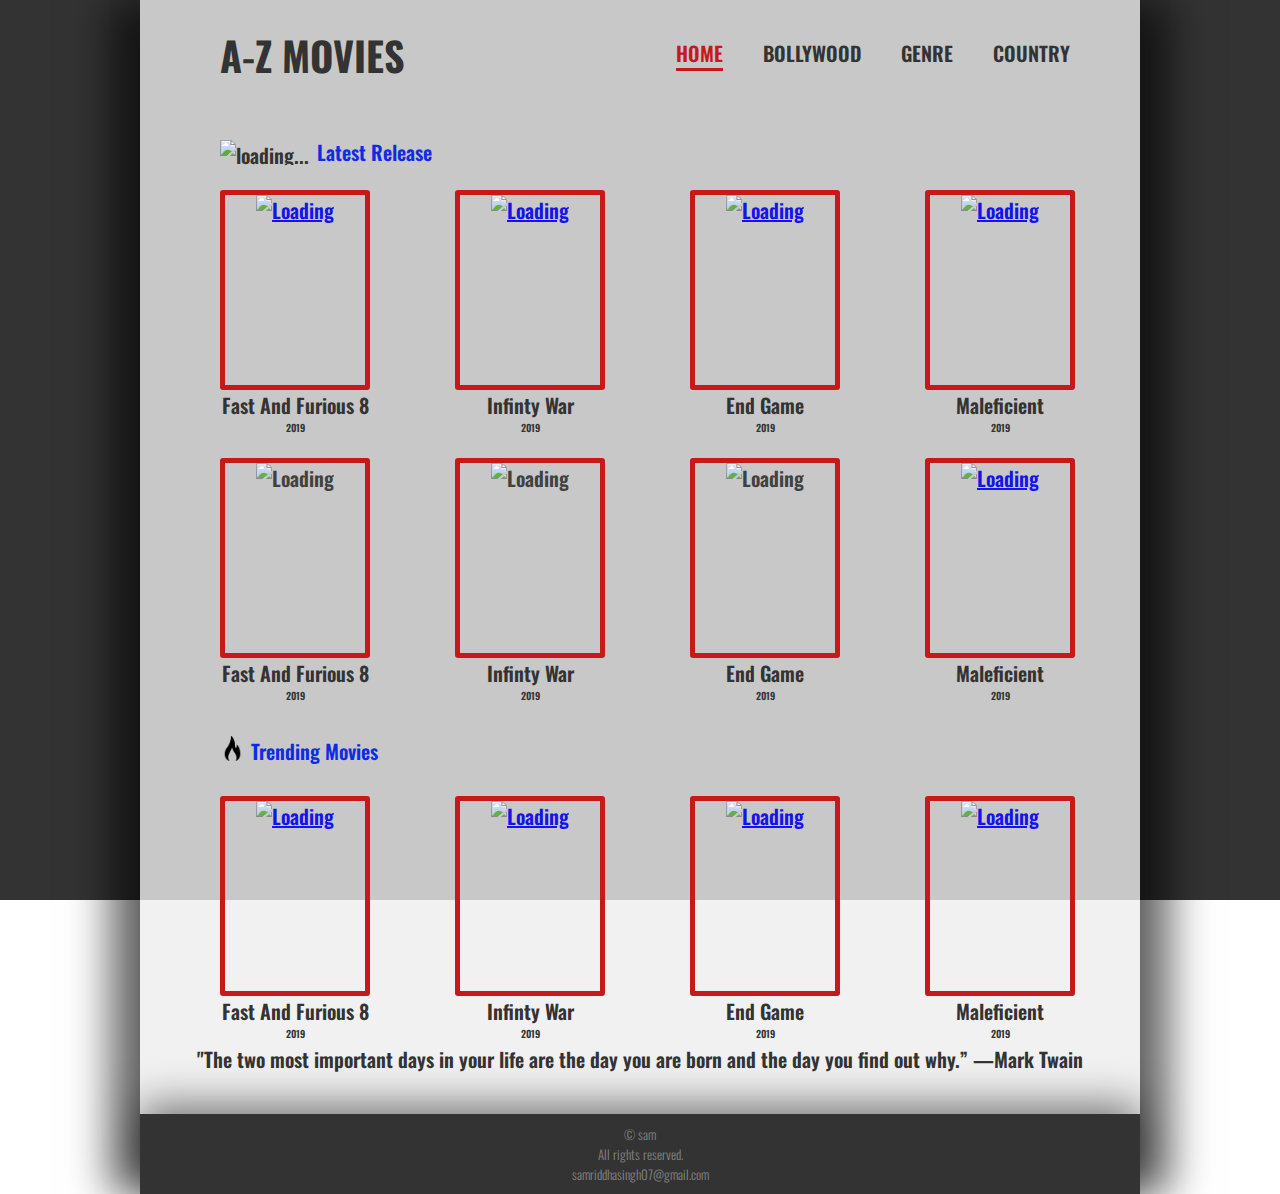
==== index.html @ 9d9cc2a0 "asdf" ====
<!DOCTYPE html>
<html lang="en" dir="ltr">
  <head>
    <link rel="stylesheet" type="text/css"href="rescources/css/style1.css">
    <link href="https://fonts.googleapis.com/css?family=Oswald:400,600&display=swap" rel="stylesheet">
    <meta charset="utf-8">
    <title>A-Zmovies</title>
  </head>
  <body>
    <div class="container">
      <header>
        <h1><a href="index.html">A-Z MOVIES</a></h1>
        <ul>
          <li><a class="current" href="index.html">HOME</a></li>
          <li><a href="allmovies.html">BOLLYWOOD</a></li>
          <li><a href="genre.html">GENRE</a></li>
          <li><a href="country.html">COUNTRY</a></li>
        </ul>
      </header>


        <div class="icon">
          <img src="rescources/icons/palybutton.png" alt="loading..." height="25">
          <p id="latestmovies">Latest Release</p>
          </div>
            <div class="latestmovies">
        <div class="row">
          <div class="moviename">
            <figure>
                <a href="moviefastandferious.html"><img src="rescources/img/fastandferious8.jpg" alt="Loading" ></a>
            </figure>
            <div class="movie-button">
              <a href="moviefastandferious.html"class="movienames">Fast And Furious 8</a>
              <div class="movieyear">2019</div>

            </div>


        </div>
          <div class="moviename">
            <figure>
                <a href="#"><img src="rescources/img/avengerinfinitywar.jpg" alt="Loading"></a>
            </figure>
            <div class="movie-button">
              <a href="#"class="movienames">Infinty War</a>
              <div class="movieyear">2019</div>

            </div>
          </div>
            <div class="moviename">
              <figure>
                <a href="#"><img src="rescources/img/endgame.jpg" alt="Loading"></a>
              </figure>
              <div class="movie-button">
                <a href="#"class="movienames">End Game</a>
                <div class="movieyear">2019</div>

              </div>


          </div>
          <div class="moviename">
            <figure>
              <a href="#"><img src="rescources/img/maleficient2.jpg" alt="Loading"></a>
            </figure>
            <div class="movie-button">
              <a href="#"class="movienames">Maleficient</a>
              <div class="movieyear">2019</div>

            </div>


        </div>




          </div>

          <div class="row">
            <div class="moviename">
              <figure>
                <img src="rescources/img/fastandferious8.jpg" alt="Loading" ></a>
              </figure>
              <div class="movie-button">
                <a href="#"class="movienames">Fast And Furious 8</a>
                <div class="movieyear">2019</div>

              </div>


          </div>
            <div class="moviename">
              <figure>
                <img src="rescources/img/avengerinfinitywar.jpg" alt="Loading"></a>
              </figure>
              <div class="movie-button">
                <a href="#"class="movienames">Infinty War</a>
                <div class="movieyear">2019</div>

              </div>
            </div>
              <div class="moviename">
                <figure>
                  <img src="rescources/img/endgame.jpg" alt="Loading"></a>
                </figure>
                <div class="movie-button">
                  <a href="#"class="movienames">End Game</a>
                  <div class="movieyear">2019</div>

                </div>


            </div>
            <div class="moviename">
              <figure>
                  <a href="#"><img src="rescources/img/maleficient2.jpg" alt="Loading"></a>
              </figure>
              <div class="movie-button">
                <a href="#"class="movienames">Maleficient</a>
                <div class="movieyear">2019</div>

              </div>


          </div>


  <div class="trending">
    <img src="rescources/icons/flame.png" alt="loading..."height="25" >
    <p id="trending">Trending Movies</p>
    </div>

</div>


            </div>
            <div class="row">
              <div class="moviename">
                <figure>
                    <a href="#"><img src="rescources/img/fastandferious8.jpg" alt="Loading" ></a>
                </figure>
                <div class="movie-button">
                  <a href="#"class="movienames">Fast And Furious 8</a>
                  <div class="movieyear">2019</div>

                </div>


            </div>
              <div class="moviename">
                <figure>
                    <a href="#"><img src="rescources/img/avengerinfinitywar.jpg" alt="Loading"></a>
                </figure>
                <div class="movie-button">
                  <a href="#"class="movienames">Infinty War</a>
                  <div class="movieyear">2019</div>

                </div>
              </div>
                <div class="moviename">
                  <figure>
                    <a href="#">  <img src="rescources/img/endgame.jpg" alt="Loading"></a>
                  </figure>
                  <div class="movie-button">
                    <a href="#"class="movienames">End Game</a>
                    <div class="movieyear">2019</div>

                  </div>


              </div>
              <div class="moviename">
                <figure>
                    <a href="#"><img src="rescources/img/maleficient2.jpg" alt="Loading"></a>
                </figure>
                <div class="movie-button">
                  <a href="#"class="movienames">Maleficient</a>
                  <div class="movieyear">2019</div>

                </div>


            </div>




              </div>
              <p> </p>
              <p></p>
              <p text align="Center">"The two most important days in your life are the day you are born and the day you find out why.” —Mark Twain</p>
              <footer>
                <p>&copy; sam</p>
                <p>All rights reserved.</p>
                <p>samriddhasingh07@gmail.com</p>
              </footer>


              </div>


  </body>
</html>
---- rescources/css/style1.css ----
*{
  margin: 0;
  padding: 0;
  box-sizing: border-box;
  font-size: 1rem;
}
html{
  background-color: #fff;
  color:#fff;
  font-family: 'Oswald','Arial';
  font-weight: 600;
  font-size: 20px;
  text-rendering: : optimizegibility;
}

  body{
    background-image: linear-gradient(rgba(0,0,0,0.8),rgba(0,0,0,0.8)),url(img/bg.jpg);
    width:100%;
    background-size:cover;
    background-attachment: fixed;
  }
/*----------------------------------------------------------------------------------*/
/*------------------------------header part------------------------------------*/
  .container{
    color:#333;
    margin:auto;
    max-width: 1000px;
    background-color: rgba(238, 238, 238, 0.8);
    box-shadow: 30px 0 40px rgba(0, 0, 0, 0.6),-30px 0 40px rgba(0, 0, 0, 0.6);

  }

  header{
    margin-bottom: 5px;
    overflow: auto;
    padding:10px;
  }

  header h1{
    margin: 15px 0 0 70px;
    float: left;
  }

header h1 a{
  font-size: 2rem;
  text-decoration: none;
  color:#333;
}

  header h1 a:hover{
    color:#242a9a;
  }

  header ul{
    list-style: none;
    margin: 28px 60px 0 0;
    padding: 0;
    float: right;
  }

header ul li{
  margin-left: 35px;
  display: inline;
}

  header ul li a{
    font-size: 1rem;
    text-decoration: none;
    color: #333;
  }
  header ul li a:hover{
    color: #c71919;
  }
/*----------------------------------------------------------------------------------*/
/*--------------------------Body part----------------------------------------------*/
/*----------------------------------------------------------------------------------*/
.current{
  color: #c71919;
  border-bottom: 3px solid;
}

.row{
  margin-top:20px;
  padding:0;
}
.icon{
  display:inline-flex;
margin-left: 80px;
margin-top: 40px;
}
#latestmovies{
  margin-left:8px;
  margin-top:-3px;
    color: #0d2de0;
}

.moviename{
  margin-left:80px;
  display: inline-block;
  text-align: center;
}
.movienames{
  color:#333;
  text-decoration: none;
}

.movienames:hover{
  color:#242a9a;
}

.movieyear{
  font-size: 10px;
}

.movieyear:hover{
  color: #c71919;
}
.trending{
  display: inline-flex;
  margin-left: 80px;
  margin-bottom: 10px;
  margin-top: 30px;
}
#trending{
  margin-left: 6px;
  color: #0d2de0;

}

figure{
  width:150px;
  height: 200px;
  overflow: hidden;
  border-radius: 3px;
  border: #c71919 5px solid;
}


figure img{
  width:150px;
  height: 200px;
  opacity: 0.9;
  transition: 0.5s ease;
}

figure:hover img{
  transform: scale(1.2);
  opacity: 1;
}

figure:hover{
  box-shadow: 5px 5px 40px rgba(0, 0, 0, 0.7);
  border-color: #242a9a;
}

/*---------------------------------------------------------------------------*/
/*------------------------------popup page---------------------------------------------*/

#movietitle{
margin-top: 30px;
margin-left: 55px;
padding:20px;
}
.moviedes{
  font-style:italic;
  font-weight: 2px;
  font-family: serif;
  padding-top: 10px;
  font-size: 16px;
}
.aboutmovie{
  display: inline-flex;
  margin-top:80px;
  padding: 30px

}
.rightdetails{
  float: right;

}
.leftdetails{
  float:left;
}

.description{
  padding:15px;

}
.fastandferious{
  margin-bottom: 20px;
}
.download{
  margin-top: 30px;
  margin-left: 420px;
  display: inline-grid;
}
.magneticlink{
  margin-left:-25px;
}
.torrent{
  height: 50px;
  width: 50px;
}

  footer{
    margin-top:40px;
    padding:10px;
    background: #333;
    color:rgba(255, 255, 255, 0.4);
    text-align: center;
    box-shadow: 0 -10px 40px rgba(0, 0, 0, 0.5);
  }

  footer p{
    font-weight: 300;
    font-size: 13px;
  }

@media (max-width:700px){
  header h1{
    float: none;
    text-align: center;
  }

  header ul{
    margin: 0;
    padding-bottom: 15px;
    float:none;
    text-align: center;
    word-spacing: 35px;
  }
  header ul li{
    margin:0;
  }
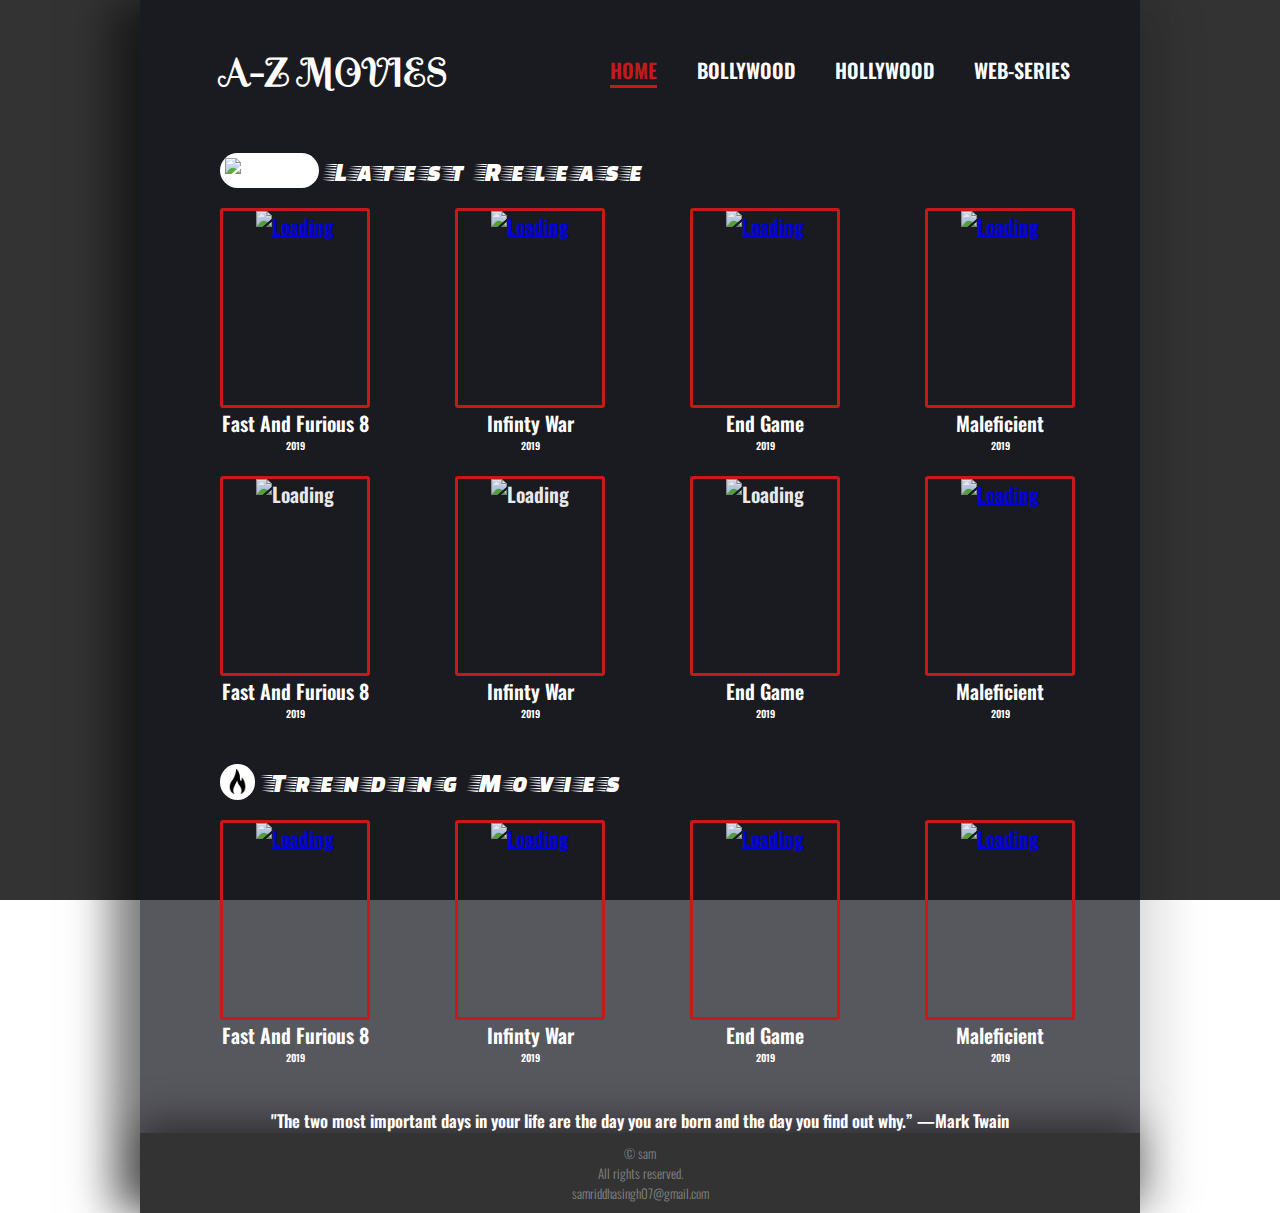
==== commit bd2ce4b1: "asdf" ====
--- a/index.html
+++ b/index.html
@@ -3,6 +3,12 @@
   <head>
     <link rel="stylesheet" type="text/css"href="rescources/css/style1.css">
     <link href="https://fonts.googleapis.com/css?family=Oswald:400,600&display=swap" rel="stylesheet">
+    <link href="https://fonts.googleapis.com/css?family=Allerta+Stencil&display=swap" rel="stylesheet">
+    <link href="https://fonts.googleapis.com/css?family=Faster+One&display=swap" rel="stylesheet">
+    <link href="https://fonts.googleapis.com/css?family=Bungee+Shade|Faster+One&display=swap" rel="stylesheet">
+    <link href="https://fonts.googleapis.com/css?family=Oleo+Script+Swash+Caps&display=swap" rel="stylesheet">
+    <link href="https://fonts.googleapis.com/css?family=Berkshire+Swash&display=swap" rel="stylesheet">
+    <link href="https://fonts.googleapis.com/css?family=Spirax&display=swap" rel="stylesheet">
     <meta charset="utf-8">
     <title>A-Zmovies</title>
   </head>
@@ -13,15 +19,18 @@
         <ul>
           <li><a class="current" href="index.html">HOME</a></li>
           <li><a href="allmovies.html">BOLLYWOOD</a></li>
-          <li><a href="genre.html">GENRE</a></li>
-          <li><a href="country.html">COUNTRY</a></li>
+          <li><a href="genre.html">HOLLYWOOD</a></li>
+          <li><a href="country.html">WEB-SERIES</a></li>
         </ul>
       </header>
 
 
         <div class="icon">
-          <img src="rescources/icons/palybutton.png" alt="loading..." height="25">
+          <div class="icon_img"><img src="rescources/icons/palybutton.png" alt="loading..." height="25"></div>
+
+
           <p id="latestmovies">Latest Release</p>
+
           </div>
             <div class="latestmovies">
         <div class="row">
@@ -126,12 +135,13 @@
           </div>
 
 
-  <div class="trending">
-    <img src="rescources/icons/flame.png" alt="loading..."height="25" >
-    <p id="trending">Trending Movies</p>
-    </div>
-
-</div>
+          <div class="icon">
+            <div class="icon_img"><img src="rescources/icons/flame.png" alt="loading..." height="25"></div>
+
+
+            <p id="latestmovies">Trending Movies</p>
+
+            </div>
 
 
             </div>
@@ -187,9 +197,7 @@
 
 
               </div>
-              <p> </p>
-              <p></p>
-              <p text align="Center">"The two most important days in your life are the day you are born and the day you find out why.” —Mark Twain</p>
+              <p class="quote" text align="Center">"The two most important days in your life are the day you are born and the day you find out why.” —Mark Twain</p>
               <footer>
                 <p>&copy; sam</p>
                 <p>All rights reserved.</p>
--- a/rescources/css/style1.css
+++ b/rescources/css/style1.css
@@ -6,7 +6,7 @@
 }
 html{
   background-color: #fff;
-  color:#fff;
+  color:#ffffff;
   font-family: 'Oswald','Arial';
   font-weight: 600;
   font-size: 20px;
@@ -22,11 +22,11 @@
 /*----------------------------------------------------------------------------------*/
 /*------------------------------header part------------------------------------*/
   .container{
-    color:#333;
+    color:#fff;
     margin:auto;
     max-width: 1000px;
-    background-color: rgba(238, 238, 238, 0.8);
-    box-shadow: 30px 0 40px rgba(0, 0, 0, 0.6),-30px 0 40px rgba(0, 0, 0, 0.6);
+    background-color: rgba(15, 15, 25, 0.7);
+    box-shadow: 30px 0 40px rgba(0, 0, 0, 0.10),-30px 0 40px rgba(0, 0, 0, 0.5);
 
   }
 
@@ -37,23 +37,26 @@
   }
 
   header h1{
-    margin: 15px 0 0 70px;
+   font-family: 'Spirax', cursive;
+
+    margin: 38px 0 0 70px;
     float: left;
   }
 
 header h1 a{
   font-size: 2rem;
   text-decoration: none;
-  color:#333;
+  color:#fff;
 }
 
   header h1 a:hover{
-    color:#242a9a;
+    color:rgba(222, 22, 22, 0.78);
   }
 
   header ul{
+    transition: 0.2s ease;
     list-style: none;
-    margin: 28px 60px 0 0;
+    margin: 45px 60px 0 0;
     padding: 0;
     float: right;
   }
@@ -66,7 +69,7 @@
   header ul li a{
     font-size: 1rem;
     text-decoration: none;
-    color: #333;
+    color: #fff;
   }
   header ul li a:hover{
     color: #c71919;
@@ -80,6 +83,7 @@
 }
 
 .row{
+  transition: 0.5s ease;
   margin-top:20px;
   padding:0;
 }
@@ -88,10 +92,23 @@
 margin-left: 80px;
 margin-top: 40px;
 }
+
+.icon_img{
+  padding-top:5px;
+  padding-left: 5px;
+  padding-right: 5px;
+  border-radius: 20px;
+  background-color: #fff;
+}
+
 #latestmovies{
-  margin-left:8px;
-  margin-top:-3px;
-    color: #0d2de0;
+  font-weight: 300;
+  font-size: 1.4rem;
+  letter-spacing: 5px;
+  font-family: 'Faster One', cursive;
+  transition: 0.2s ease;
+  margin-left: 10px;
+  margin-top: 3px;
 }
 
 .moviename{
@@ -100,7 +117,7 @@
   text-align: center;
 }
 .movienames{
-  color:#333;
+  color:#fff;
   text-decoration: none;
 }
 
@@ -132,7 +149,7 @@
   height: 200px;
   overflow: hidden;
   border-radius: 3px;
-  border: #c71919 5px solid;
+  border: #c71919 3px solid;
 }
 
 
@@ -176,7 +193,11 @@
 }
 .rightdetails{
   float: right;
-
+  font-size: 20%;
+
+}
+.words{
+  font-size: 20px;
 }
 .leftdetails{
   float:left;
@@ -190,20 +211,31 @@
   margin-bottom: 20px;
 }
 .download{
+  transition: 0.5s ease;
   margin-top: 30px;
-  margin-left: 420px;
-  display: inline-grid;
-}
-.magneticlink{
-  margin-left:-25px;
+  text-align: center;
+}
+
+.download a img{
+  margin-top:8px;
+  transition: 0.5s ease;
+}
+
+.download a img:hover{
+  transform: scale(1.3);
 }
 .torrent{
   height: 50px;
   width: 50px;
 }
 
+.quote{
+
+    margin-top:40px;
+    font-size: 17px;
+}
+
   footer{
-    margin-top:40px;
     padding:10px;
     background: #333;
     color:rgba(255, 255, 255, 0.4);
